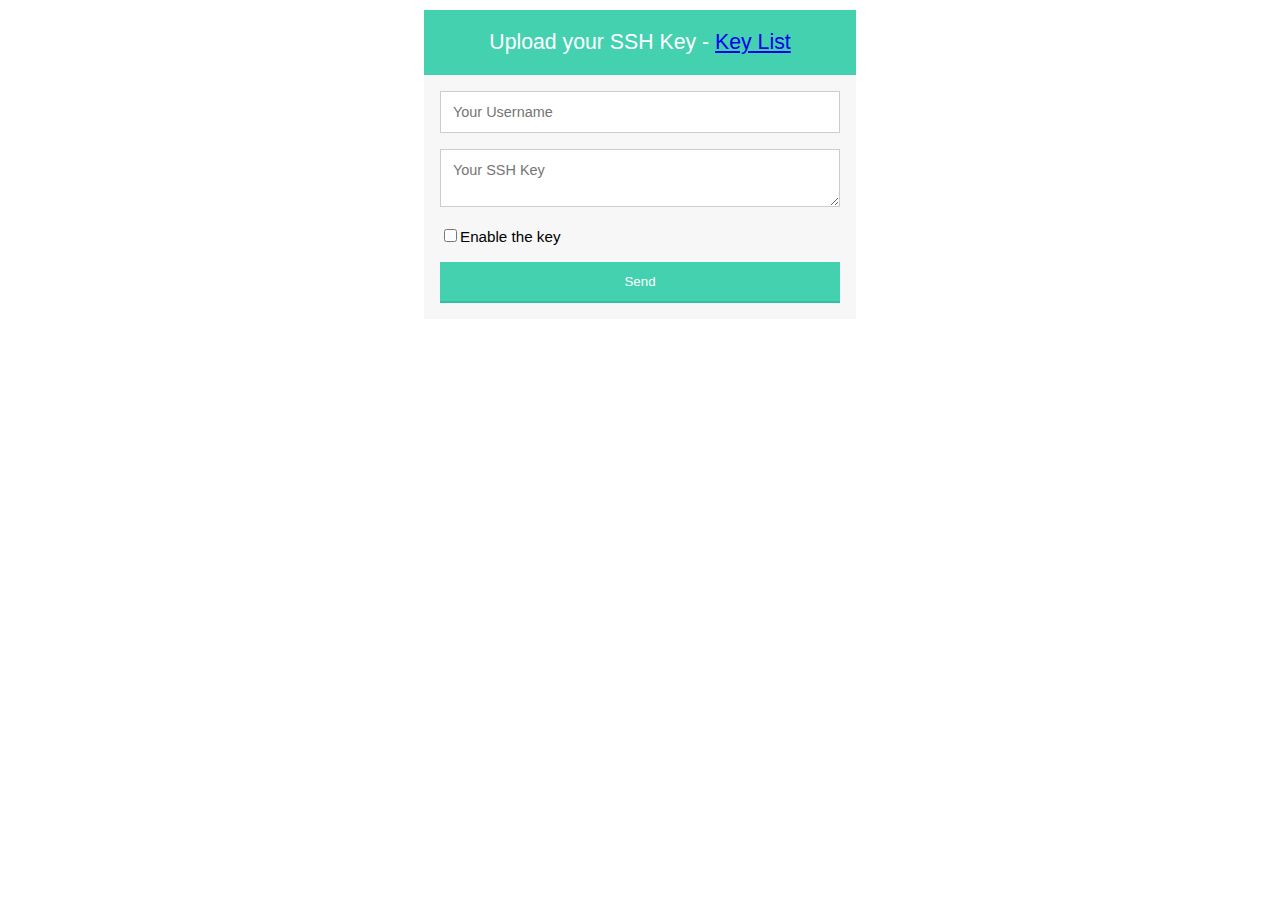
==== master/web-ui/index.html @ 55db69a9 "move folder, clean readme, change organisation and behaviour" ====
<!doctype html>

<html lang="en">
  <head>
    <meta charset="utf-8">

    <title>SSH Key Manager</title>
    <meta name="description" content="upload your sshkey">
    <meta name="author" content="aba">

  </style>
  <link rel="stylesheet" href="css/style.css">
  </head>

  <body>

    <div class="form-style-6">
      <h1>Upload your SSH Key - <a href="list.html">Key List</a></h1>
      <form action="action.php">
        <input type="text" name="username" placeholder="Your Username" />
        <textarea name="key" placeholder="Your SSH Key"></textarea>
        <label><input type="checkbox" name="status" value="enabled">Enable the key<br><br></label>
        <input type="submit" value="Send" />
      </form>
    </div>

  </body>
</html>
---- master/web-ui/css/style.css ----
.form-style-6 {
        font: 95% Arial, Helvetica, sans-serif;
        max-width: 400px;
        margin: 10px auto;
        padding: 16px;
        background: #F7F7F7;
    }
    
    .form-style-6 h1 {
        background: #43D1AF;
        padding: 20px 0;
        font-size: 140%;
        font-weight: 300;
        text-align: center;
        color: #fff;
        margin: -16px -16px 16px -16px;
    }
    
    .form-style-6 input[type="text"],
    .form-style-6 textarea,
    .form-style-6 select {
        -webkit-transition: all 0.30s ease-in-out;
        -moz-transition: all 0.30s ease-in-out;
        -ms-transition: all 0.30s ease-in-out;
        -o-transition: all 0.30s ease-in-out;
        outline: none;
        box-sizing: border-box;
        -webkit-box-sizing: border-box;
        -moz-box-sizing: border-box;
        width: 100%;
        background: #fff;
        margin-bottom: 4%;
        border: 1px solid #ccc;
        padding: 3%;
        color: #555;
        font: 95% Arial, Helvetica, sans-serif;
    }
    
    .form-style-6 input[type="text"]:focus,
    .form-style-6 textarea:focus,
    .form-style-6 select:focus {
        box-shadow: 0 0 5px #43D1AF;
        padding: 3%;
        border: 1px solid #43D1AF;
    }
    
    .form-style-6 input[type="submit"],
    .form-style-6 input[type="button"] {
        box-sizing: border-box;
        -webkit-box-sizing: border-box;
        -moz-box-sizing: border-box;
        width: 100%;
        padding: 3%;
        background: #43D1AF;
        border-bottom: 2px solid #30C29E;
        border-top-style: none;
        border-right-style: none;
        border-left-style: none;
        color: #fff;
    }
    
    .form-style-6 input[type="submit"]:hover,
    .form-style-6 input[type="button"]:hover {
        background: #2EBC99;
    }
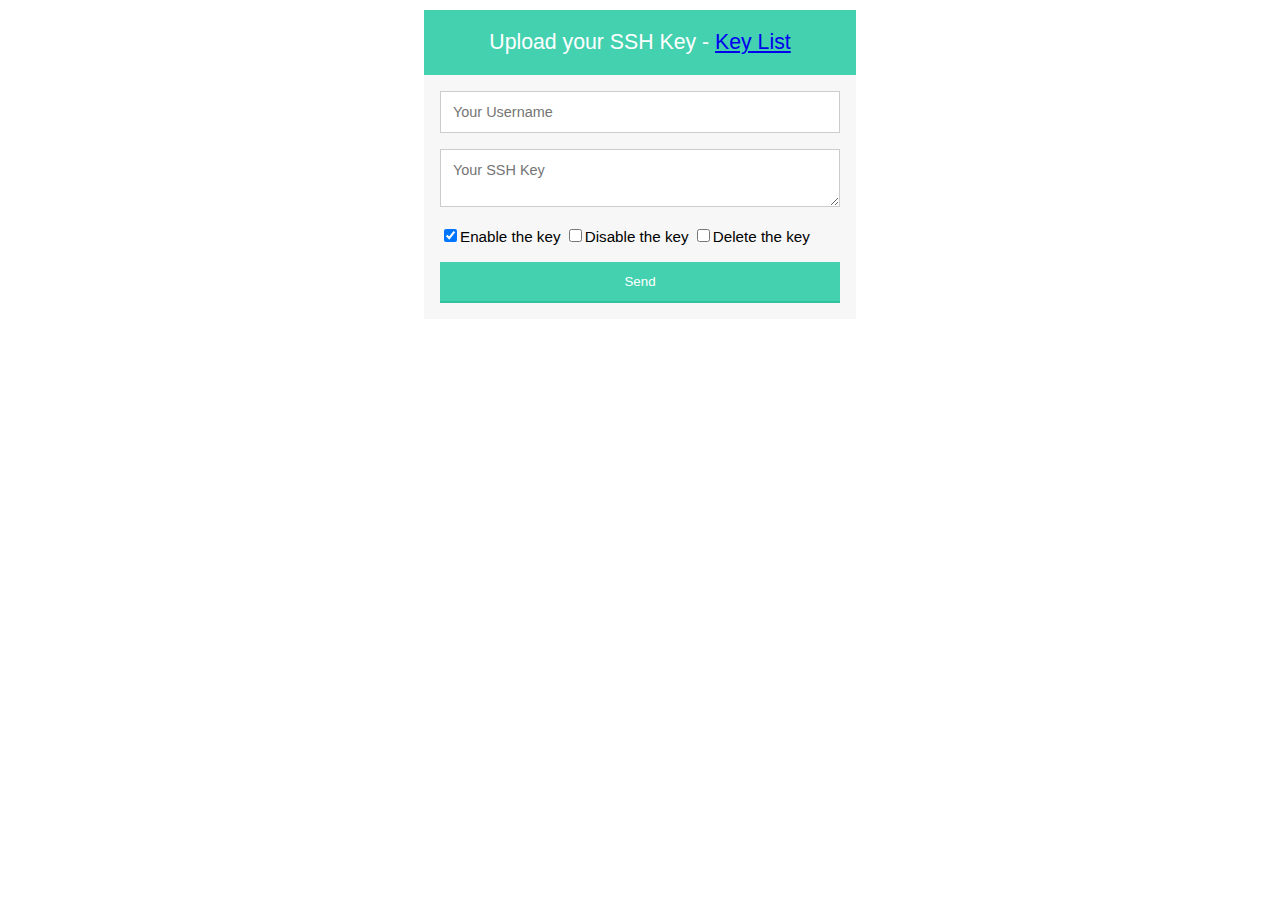
==== commit 5824a39e: "add possibility to delete key, improve web-ui" ====
--- a/master/web-ui/index.html
+++ b/master/web-ui/index.html
@@ -7,9 +7,14 @@
     <title>SSH Key Manager</title>
     <meta name="description" content="upload your sshkey">
     <meta name="author" content="aba">
-
-  </style>
-  <link rel="stylesheet" href="css/style.css">
+    <link rel="stylesheet" href="css/style.css">
+<script type="text/javascript " src="https://code.jquery.com/jquery-3.1.1.min.js"></script>
+    <script type="text/javascript">
+$(document).ready(function() { 
+    $('input[type="checkbox"]').on('change', function() {        
+        $('input[type="checkbox"]').not(this).prop('checked', false);
+        });
+});    </script>
   </head>
 
   <body>
@@ -19,7 +24,9 @@
       <form action="action.php">
         <input type="text" name="username" placeholder="Your Username" />
         <textarea name="key" placeholder="Your SSH Key"></textarea>
-        <label><input type="checkbox" name="status" value="enabled">Enable the key<br><br></label>
+        <input type="checkbox" name="status" value="enable" checked="checked">Enable the key</input>
+	<input type="checkbox" name="status" value="disable">Disable the key</input>
+        <input type="checkbox" name="status" value="delete">Delete the key<br><br></input>
         <input type="submit" value="Send" />
       </form>
     </div>
